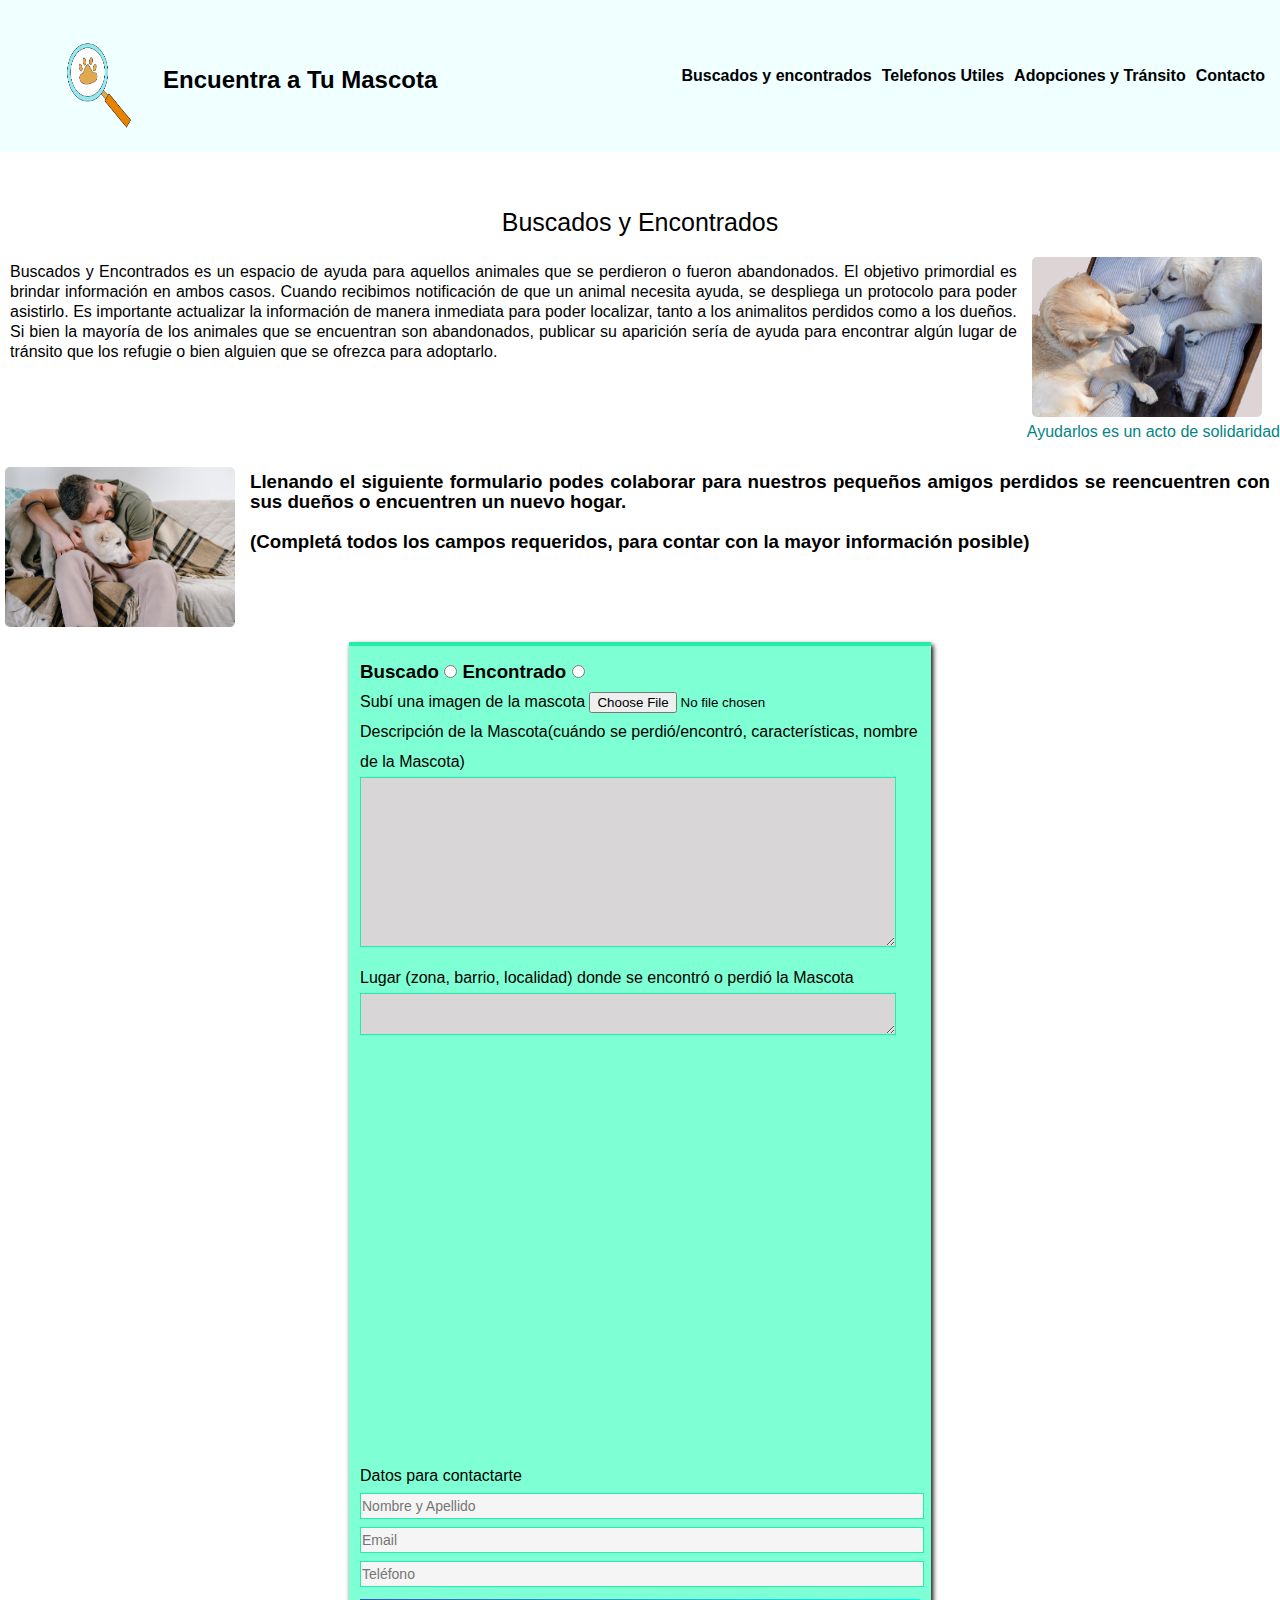
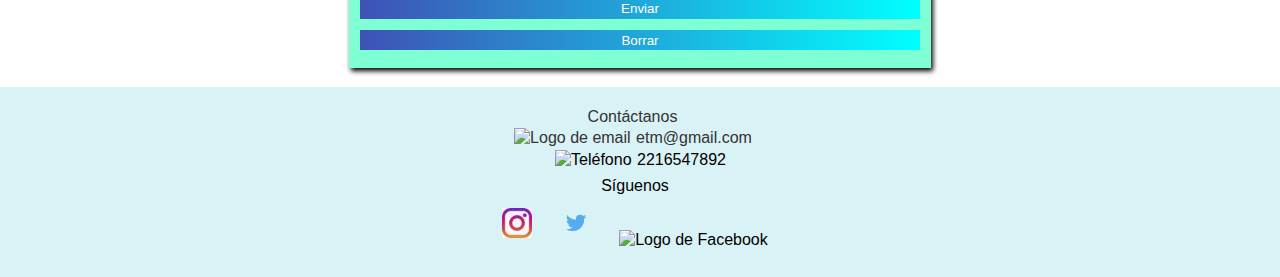
==== buscadosyencontrados.html @ 479eddda "Arregle Buscados y Encontrados HTML + CSS" ====
<!DOCTYPE html>
<html lang="en">
  <head>
    <meta charset="UTF-8" />
    <meta name="viewport" content="width=device-width, initial-scale=1.0" />
    <title>buscados y encontrados</title>
    <link rel="stylesheet" href="style.css" />
  </head>
  <body>
    <header>
      <nav>
        <a href="index.html" class="logo">
          <img
            id="imglogo"
            src="Index/ImagenesInicio/LUPA_Mesa de trabajo 1.png"
            alt="logo de lupa con huellita dentro"
          />
          <h2 class="nombre-empresa">Encuentra a Tu Mascota</h2>
        </a>
      </nav>

        <nav class="container">
          <a
            href="buscadosyencontrados.html"
          >
            Buscados y encontrados</a
          >
          <a href="telefonosUtiles.html">
            Telefonos Utiles</a
          >
          <a
            href="AdopcionesYtransito2.html"
          >
            Adopciones y Tránsito</a
          >
          <a href="contacto.html"> Contacto </a>
        </nav>
      <!-- </div> -->
    </header>

   <main>
    <center>
      <br /><br />
      <h1 class="titulos">Buscados y Encontrados</h1>
    </center>

    <!-- <div > -->
      <section class="carruselbye">
        <!-- <center> -->
       <!-- <img
        class="imagenbannerbye1"
        src="ImagenesByE/abandonados1.jpg"
        alt="gatitos abandonados"
       /> -->
     
        <img
         class="imagenbannerbye1"
         src="ImagenesByE/bye1.jpg"
         alt="Perritos abandonados"
        />     

      <!-- </div> -->

    <!-- <div>
      <img
        class="imagenbanner"
        src="Index/ImagenesInicio/buscadosyencontrados.jpg"
        alt="Perrito sonriendo"
      />
    </div> -->

      <p class="pByE">Buscados y Encontrados es un espacio de ayuda para aquellos animales que se perdieron o fueron abandonados. El objetivo primordial es brindar información en ambos casos.
      Cuando recibimos notificación de que un animal necesita ayuda, se despliega un protocolo para poder asistirlo.
      Es importante actualizar la información de manera inmediata para poder localizar, tanto a los animalitos perdidos como a los dueños.
      Si bien la mayoría de los  animales que se encuentran son abandonados, publicar su aparición sería de ayuda para encontrar algún lugar de tránsito que los refugie o bien alguien que se ofrezca para adoptarlo.
      </p>
      <!-- <center> -->
        <br>
        <p style="color:rgb(4, 132, 132)" >Ayudarlos es un acto de solidaridad</p>
        <br>
      <!-- </center> -->

  <!-- </center> -->
    </section>

    <!-- <center> -->
    <section class="carrusel2bye">
      <!-- <center> -->
       <img
        class="imagenbannerbye"
        src="ImagenesByE/abrazobye6.jpg"
        alt="Dueño y perro"
       />
     
        <!-- <img
         class="imagenbannerbye"
         src="ImagenesByE/abrazobye2.jpg"
         alt="Reencuentro"
        />     -->
        <h3 class="h3bye">Llenando el siguiente formulario podes colaborar para  nuestros pequeños amigos perdidos se reencuentren con sus dueños o encuentren un nuevo hogar. <br>  
          <br>
          (Completá todos los campos requeridos, para contar con la mayor información posible)</h3> 
       
       <!-- </center>  -->
   </section>
  <!-- </center> -->


 
    <section class="form-login3">
      
       <form class="BuscadosyEcontrados">
          
          <div>
          <h3>Buscado
          <input type="radio" name="Tipo" value="Buscado" />
  
          Encontrado
          <input type="radio" name="Tipo" value="Encontrado" /></h3>
          </div>
         
         <div>
          <label for="">Subí una imagen de la mascota</label>
         <form name="subida-imagenes" type="POST" enctype="multipart/formdata" >
          <input type="file" name="imagen" />
         </form>
       
         <form name="subir imagen" type="POST" enctype="multipart/formdata" >
         </div>
        
         <div>
         <label for="">Descripción de la Mascota(cuándo se perdió/encontró, características, nombre de la Mascota)</label></div>

         <div><textarea
          class="controlsByE"
          name=""
          id=""
          cols="40"
          rows="10"
        ></textarea>
         </div>

         <div>
         <label for="">Lugar (zona, barrio, localidad) donde se encontró o perdió la Mascota </label></div>

         <div><textarea
          class="controlsByE"
          name=""
          id=""
          cols="40"
          rows="0"
        ></textarea>
         </div>
     
         </div>
         
         <iframe src="https://www.google.com/maps/embed?pb=!1m18!1m12!1m3!1d52343.084357890984!2d-57.99436985670276!3d-34.92043086929538!2m3!1f0!2f0!3f0!3m2!1i1024!2i768!4f13.1!3m3!1m2!1s0x95a2e62b1f0085a1%3A0xbcfc44f0547312e3!2sLa%20Plata%2C%20Provincia%20de%20Buenos%20Aires!5e0!3m2!1ses!2sar!4v1692672513077!5m2!1ses!2sar" width="280" height="180" style="border:0;" allowfullscreen="" loading="lazy" referrerpolicy="no-referrer-when-downgrade"></iframe>
         </div>

         <div>
           Datos para contactarte 
           <input class="controlsAdop" type="Text" placeholder="Nombre y Apellido" />

           <input class="controlsAdop" type="email"name="Email"value=""       placeholder="Email"/>             
              
           <input class="controlsAdop" type="number" placeholder="Teléfono" />
         </div>

          
           <input class="button3" type="submit" value="Enviar" />
           <input class="button3" type="reset" value="Borrar" />
       
      </form>
    </section>
   </main>
  
    <footer>
      <section class="footer">
        <div class="contact-info">
          <a href="contacto.html">Contáctanos</a>
          <br />
          <a href="https://mail.google.com/">
            <img
              class="iconos"
              src="Index/ImagenesInicio/logo email.png"
              alt="Logo de email"
            />
            etm@gmail.com</a
          >
          <p class="texto">
            <img
              class="iconos"
              src="Index/ImagenesInicio/logo tel.png"
              alt="Teléfono"
            />
            2216547892
          </p>
        </div>

        <div class="social-media">
          <p class="texto">Síguenos</p>
          <a href="https://www.instagram.com">
            <img
              class="red-social"
              src="Index/ImagenesInicio/instagram.png"
              alt="Logo de Instagram"
          /></a>
          <a href="https://www.twitter.com/home">
            <img
              class="red-social"
              src="Index/ImagenesInicio/twitter.png"
              alt="Logo de Twitter"
          /></a>
          <a href="https://www.facebook.com">
            <img
              class="red-social"
              src="Index/ImagenesInicio/facebook.png"
              alt="Logo de Facebook"
          /></a>
        </div>
      </section>
    </footer>
  </body>
</html>
---- style.css ----
/* Inicio */

* {
  margin: 0;
  padding: 0;
  font-family: "roboto", sans-serif;
}

a {
  text-decoration: none;
  color: #000;
}

header {
  padding: 5px;
  /* margin: 5px; */
  background-color: azure;
  position: static;
  width: 100%;
  min-height: 20px;
}
header .container {
  display: flex;
  flex-direction: column;
  align-items: center;
  justify-content: space-between;
}

header nav {
  display: flex;
  flex-direction: column;
  align-items: center;
  padding-bottom: 0;
  padding-top: 8px;
}

.logo {
  align-items: center;
}

.logo img {
  display: flex;
  flex-direction: column;
  align-items: center;
  margin: auto;
  height: 70px;
  width: 90px;
}

nav a {
  font-weight: 500;
}

a:active {
  background-color: aqua;
  color: black;
  font-weight: bold;
}

body {
  margin: 20px;
  font-size: small;
  font-family: "roboto", sans-serif;
  line-height: 20px;
}

.imagenesinicioA {
  width: 275px;
  height: 200px;
  margin: 5px;
  border-radius: 5px;
}

.bienvenidos {
  font-size: large;
  font-weight: bold;
}

.imagenesinicio {
  width: 120px;
  height: 100px;
  margin: 5px;
  border-radius: 5px;
}

.carrusel {
  display: flex;
  flex-wrap: wrap;
}

.form-login {
  width: 250px;
  height: 150px;
  background-color: aquamarine;
  margin: auto;
  margin-top: 10px;
  box-shadow: 2px 3px 5px #000;
  padding: 11px;
  border-top: 4px solid rgb(36, 237, 170);
  color: white;
}

.form-login h5 {
  margin: 0;
  text-align: center;
  height: 20px;
  margin-bottom: 10px;
  border-bottom: 1px solid rgb(36, 237, 170);
  font-size: 15px;
}

.controls {
  width: 100%;
  border: 1px solid rgb(36, 237, 170);
  margin-bottom: 6px;
  padding: 4px 1px;
  background: #d8d6d6;
  font-size: 14px;
}

.controls2 {
  width: 100%;
  height: 10%;
  border: 1px solid rgb(36, 237, 170);
  margin-bottom: 5%;
  padding: 10%, 2%;
  background: #d8d6d6;
  font-size: 14px;
}

.button {
  width: 100%;
  height: 20px;
  /* background: rgb(36, 237, 170); */
  background: linear-gradient(to right, #3f51b5, aqua);
  border: none;
  color: white;
  margin-bottom: 6px;
}

.form-login p {
  height: 20px;
  text-align: center;
  border-bottom: 1px solid rgb(36, 237, 170);
}

body div .imagenbanner {
  width: 250px;
  height: 100px;
  margin: 10px;
  border: 2px black solid;
}

.parrafos {
  font-size: small;
  margin: 10;
  padding: 20px;
  border: 0;
  text-align: justify;
}

.titulos {
  margin: 20px;
  font-size: large;
  color: #000;
  font-family: "roboto", sans-serif;
  /* text-decoration: underline, aqua; */
  font-weight: normal;
  text-align: center;
}

.subtitulos {
  padding: 10px;
  font-size: medium;
  color: rgb(4, 4, 4);
  font-family: "roboto", sans-serif;
  font-weight: normal;
  text-align: left;
}
.form-login2 {
  width: 250px;
  height: 150px;
  background-color: aquamarine;
  margin: auto;
  margin-top: 10px;
  box-shadow: 2px 3px 5px #000;
  padding: 11px;
  border-top: 4px solid rgb(36, 237, 170);
  color: white;
}

.form-login2 h5 {
  margin: 0;
  text-align: center;
  height: 20px;
  margin-bottom: 10px;
  border-bottom: 1px solid rgb(36, 237, 170);
  font-size: 15px;
}

footer {
  margin-top: 1.2em;
  padding: 20px;
  background-color: #bae8ec8c;
  text-align: center;
}
*/ .footer {
  margin: 0;
  display: flex;
  flex-direction: column;
  justify-content: space-between;
  align-items: center;
  margin-top: 1.2em;
  padding: 20px;
  background-color: #bae8ec8c;
  text-align: center;
}

.contact-info a {
  text-decoration: none;
  color: #333;
  margin-right: 15px;
  padding: 5px;
}

.social-media .texto {
  padding: 5px;
  margin-right: 10px;
}

.red-social {
  width: 30px;
  height: 30px;
  margin-right: 10px;
  padding: 7px;
}

.iconos {
  width: 10px;
  height: 10px;
  margin: 1px;
}

/* Adopciones y Tránsito */

.imagenesAdop {
  align-items: center;
}

.imgAdop {
  width: 30%;
  height: 300%;
  margin: 5px;
  border-radius: 5px;
}

.consejos {
  margin-left: 20%;
}

.formAdop {
  width: 250px;
  height: auto;
  background-color: aquamarine;
  margin: auto;
  margin-top: 10px;
  box-shadow: 2px 3px 5px #000;
  padding: 11px;
  border-top: 4px solid rgb(36, 237, 170);
}

.controlsAdop {
  width: 100%;
  border: 1px solid rgb(36, 237, 170);
  margin-bottom: 6px;
  padding: 4px 1px;
  background: rgb(245, 245, 245);
  font-size: 14px;
}

.formCont {
  width: auto;
  height: auto;
  background-color: aquamarine;
  margin: auto;
  margin-top: 10px;
  box-shadow: 2px 3px 5px #000;
  padding: 11px;
  border-top: white;
}

.gifadopcion {
  width: 40%;
  height: 40%;
}

.consejos li {
  list-style: none;
}

.consejos ::before {
  content: "🐾";
}

.button3 {
  width: 100%;
  height: 20px;
  background: linear-gradient(to right, #3f51b5, aqua);
  border: none;
  color: white;
  margin-bottom: 6px;
}

/* Telefonos Utiles */

.imagenestelefonos {
  justify-content: space-between;
  width: 45%;
  margin: 5px;
  border-radius: 5px;
}

.informacion li {
  margin-left: 5%;
  list-style: square;
  font-size: small;
  margin: 20px;
  border: 0;
  text-align: left;
}



/* Buscados y Encontrados */

.form-login3 {
  width: 280px;
  height: 750px;
  background-color: aquamarine;
  margin: auto;
  margin-top: 5px;
  box-shadow: 2px 3px 5px #000;
  padding: 11px;
  border-top: 4px solid rgb(36, 237, 170);
  text-align: left;
  line-height: 20px;
}

.controlsByE {
  width: 95%;
  border: 1px solid rgb(36, 237, 170);
  margin-bottom: 6px;
  padding: 4px 1px;
  background: #d8d6d6;
  font-size: 14px;
}

.imagenbannerbye1 {
  /* justify-content: space-between; */
  /* grid-area: byeF; */
  width: 80%;
  margin: 5px;
  margin-left: 30px;
  border-radius: 5px;
  display: flex;
  align-items: center;
}

.pByE {
  /* grid-area: pByE; */
  text-align: justify;
  margin: 10px;
}

body .carruselbye {
  /* display: flex;
  flex-wrap: wrap; */
  /* display: grid; */
  /* grid-template-areas: "pByE byeF"; */
  justify-content: space-between;
}

.h3bye {
  text-align: justify;
}

.imagenbannerbye {
  justify-content: space-between;
  width: 80%;
  margin: 5px;
  margin-left: 30px;
  border-radius: 5px;
  display: flex;
  align-items: center;
}

/* Contacto */

.contactoP {
  margin: 10px;
  padding: 10px;
  text-align: justify;
}

.imgCont {
  width: 230px;
  height: 160px;
  margin-left: 25px;
  border-radius: 5px;
}

.contacto {
  width: 100%;
  border-bottom: 2px solid white;
  margin-bottom: 6px;
  padding: 4px 1px;
  background-color: RGB(245, 245, 245);

  font-size: 14px;
}
.checkbox {
  font-size: medium;
  margin-bottom: 10px;
  font-weight: 100;
}
@media (min-width: 768px) {
  header .container {
    flex-direction: row;
    justify-content: space-evenly;
    padding: 10px;
    font-size: medium;
  }

  .logo img {
    height: 90px;
    width: 110px;
  }

  .logo {
    display: flex;
    align-items: center;
    margin: 0;
    padding: 7px 8px;
    height: 80%;
  }

  .imagenesinicioA {
    grid-area: imagenInicio;
    width: 100%;
    height: 85%;
  }

  .carrusel {
    display: flex;
    justify-content: center;
  }
  .form-login {
    grid-area: formularioInicio;
    height: 75%;
    width: 250px;
  }

  .controls {
    width: 100%;
    height: 10%;
    border: 1px solid rgb(36, 237, 170);
    margin-bottom: 15%;
    padding: 10%, 2%;
    background: #d8d6d6;
    font-size: 14px;
  }

  .button {
    width: 30%;
    background: linear-gradient(to right, #3f51b5, aqua);
    border: none;
    color: white;

    display: block;
    margin: auto;
    margin-bottom: 5px;

    font-size: 14px;
  }

  .videoinicio {
    grid-area: videoinicio;
    padding: 10px;
    border: 5px;
    width: 350px;
    height: 250px;
    margin-left: 30px;
    border-style: dashed;
    border-color: aqua;
  }

  .parrafos {
    grid-area: parrafos;
    font-size: 13px;
  }

  body .inicio {
    display: grid;
    grid-template-areas: "imagenInicio imagenInicio formularioInicio";
    justify-content: space-evenly;
    height: 300px;
  }

  body .sobrenosotros {
    display: grid;
    grid-template-areas: "parrafos videoinicio";
    justify-content: space-between;
  }

  .imagenesinicio {
    width: 300px;
    height: auto;
    margin: 10px;
  }

  .titulos {
    margin: 10px;
    font-size: 20px;
    color: rgb(0, 0, 0);
    text-align: center;
  }

  .form-login2 {
    width: auto;
    height: auto;
    background-color: aquamarine;
    margin-top: 10px;
    box-shadow: 2px 3px 5px #000;
    border-top: 4px solid rgb(36, 237, 170);
    color: white;
  }

  .form-login2 h5 {
    margin: 0;
    text-align: center;
    height: 20px;
    margin-bottom: 5px;

    border-bottom: 1px solid rgb(36, 237, 170);
    font-size: 15px;
  }

  .controls2 {
    width: 50%;
    display: block;
    margin: auto;
    margin-bottom: 5px;
    padding: 4px 1px;
    background: rgb(245, 245, 245);
    font-size: 14px;
    text-align: letf;
  }

  /* Adopciones y tránsito */
  .gifadopcion {
    width: 30%;
    height: 20%;
  }

  /* Telefonos Utiles */
  .informacion li {
    margin-left: 5%;
    list-style: square;
    font-size: medium;
    margin: 30px;
    border: 0;
    text-align: left;
  }

  /* Contacto */
  .formCont {
    margin: 20px;
  }

  .contactoP {
    grid-area: parrafoContacto;
    margin: 10px;
    padding: 10px;
    /* text-align: justify; */
  }

  .imgCont {
    grid-area: imagenContacto;
    width: 230px;
    /* width: auto; */
    height: 160px;
    margin-top: 15px;
    margin-left: 25px;
    border-radius: 5px;
  }

  body .phone {
    display: grid;
    grid-template-areas: "parrafoContacto imagenContacto";
    justify-content: space-around;
  }

  /* Buscados y Encontrados */

  .imagenbannerbye1 {
    /* justify-content: space-between; */
    grid-area: byeF;
    width: 230px;
    height: 160px;
    margin: 5px;
    border-radius: 5px;
  }

  .pByE {
    grid-area: pByE;
    text-align: justify;
    margin-left: 10px;
  }

  body .carruselbye {
    /* display: flex;
    flex-wrap: wrap; */
    display: grid;
    grid-template-areas: "pByE byeF";
    justify-content: space-evenly;
  }

  .h3bye {
    grid-area: h3bye;
    text-align: justify;
    /* text-align: right; */
    margin: 10px;
  }

  .imagenbannerbye {
    grid-area: bye2;
    width: 230px;
    height: 160px;
    margin: 5px;
    border-radius: 5px;
  }

  body .carrusel2bye {
    /* display: flex;
    flex-wrap: wrap; */
    display: grid;
    grid-template-areas: "bye2 h3bye";
    justify-content: space-evenly;
  }

  /* .imagenbannerbye {
    justify-content: space-between;
    width: 45%;
    margin: 5px;
    border-radius: 5px;
  } */
}
@media (min-width: 1000px) {
  */ a {
    text-decoration: none;
    color: #000;
  }
  header {
    display: flex;
    justify-content: space-between;
    align-items: center;
  }

  .logo img {
    height: 120px;
    width: 150px;
  }

  nav a {
    font-weight: 600;
    padding-right: 10px;
  }

  nav a:hover {
    color: aqua;
  }

  .imagenesinicioA {
    grid-area: imagenInicio;
    width: 600px;
    height: 350px;
    margin: 10px;
    border: 5px;
  }

  .imagenesinicio {
    display: flex;
    flex-wrap: wrap;
    width: 400px;
    height: 300px;
    margin: 30px;
  }

  body {
    margin: auto;
    font-size: medium;
    font-family: "roboto", sans-serif;
  }

  body .inicio {
    display: grid;
    grid-template-areas: "imagenInicio formularioInicio";
    width: auto;
    height: auto;
    justify-content: space-evenly;
  }

  body .sobrenosotros {
    display: grid;
    margin: 30px;
  }

  .titulos {
    margin: 30px;
    padding: 30px;
    color: aqua;
  }

  header .container nav a :hover {
    text-shadow: aqua;
  }

  .parrafos {
    margin: 0;
    padding: 0, 5, 0, 0;
    font-size: medium;
  }

  .videoinicio {
    grid-area: videoinicio;
    padding: 10px;
    border: 5px;
    width: 350px;
    height: 200px;
    margin-left: 30px;
    border-style: dashed;
    border-color: aqua;
  }

  .titulos {
    margin: 10px;
    padding: 10px;
    font-size: 25px;
    color: #000;
    text-align: center;
  }

  .form-login {
    width: 100%;
    height: 85%;
    background-color: aquamarine;
    margin: auto;
    justify-content: left;
    margin-top: 10px;
    box-shadow: 2px 3px 5px #000;
    padding: 11px;
    border-top: 4px solid rgb(36, 237, 170);
    color: white;
  }

  .form-login2 {
    width: 50%;
    height: auto;
    background-color: aquamarine;
    margin: auto;
    justify-content: left;
    margin-top: 10px;
    box-shadow: 2px 3px 5px #000;
    padding: 11px;
    border-top: 4px solid rgb(36, 237, 170);
    color: white;
  }

  .controls {
    width: 100%;
    height: 10%;
    border: 1px solid rgb(36, 237, 170);
    margin-bottom: 10%;
    padding: 8%, 2%;
    background: #d8d6d6;
    font-size: 14px;
  }

  .button {
    width: 50%;
    height: 10%;
    background: linear-gradient(to right, #3f51b5, aqua);
    border: none;
    padding: 8px;
    color: white;
    margin-bottom: 20px;
    margin-left: 25%;
  }

  .controls2 {
    width: 90%;
    margin-bottom: 10px;
    padding: 4px 1px;
    font-size: 14px;
    padding: 4px 1px;
    background: rgb(245, 245, 245);
  }

  /* Telefonos Utiles */

  .informacion li {
    margin-left: 5%;
    list-style: square;
    font-size: medium;
    margin: 30px;
    border: 0px;
    text-align: left;
  }

  /* Buscados y Encontrados */
  .form-login3 {
    width: 560px;
    height: 1000px;
    background-color: aquamarine;
    margin: auto;
    margin-top: 10px;
    box-shadow: 2px 3px 5px #000;
    padding: 11px;
    border-top: 4px solid rgb(36, 237, 170);
    text-align: left;
    line-height: 30px;
  }

  .form-login3 iframe {
    width: 560px;
    height: 400px;
  }

  /* Contacto */

  .imgCont {
    width: 300px;
    height: 200px;
    margin-top: 15px;
    margin-left: 25px;
    margin-right: 25px;
    border-radius: 5px;
  }

  .contactoP {
    margin-left: 75px;
  }

  .formCont {
    margin: 50px;
  }
}
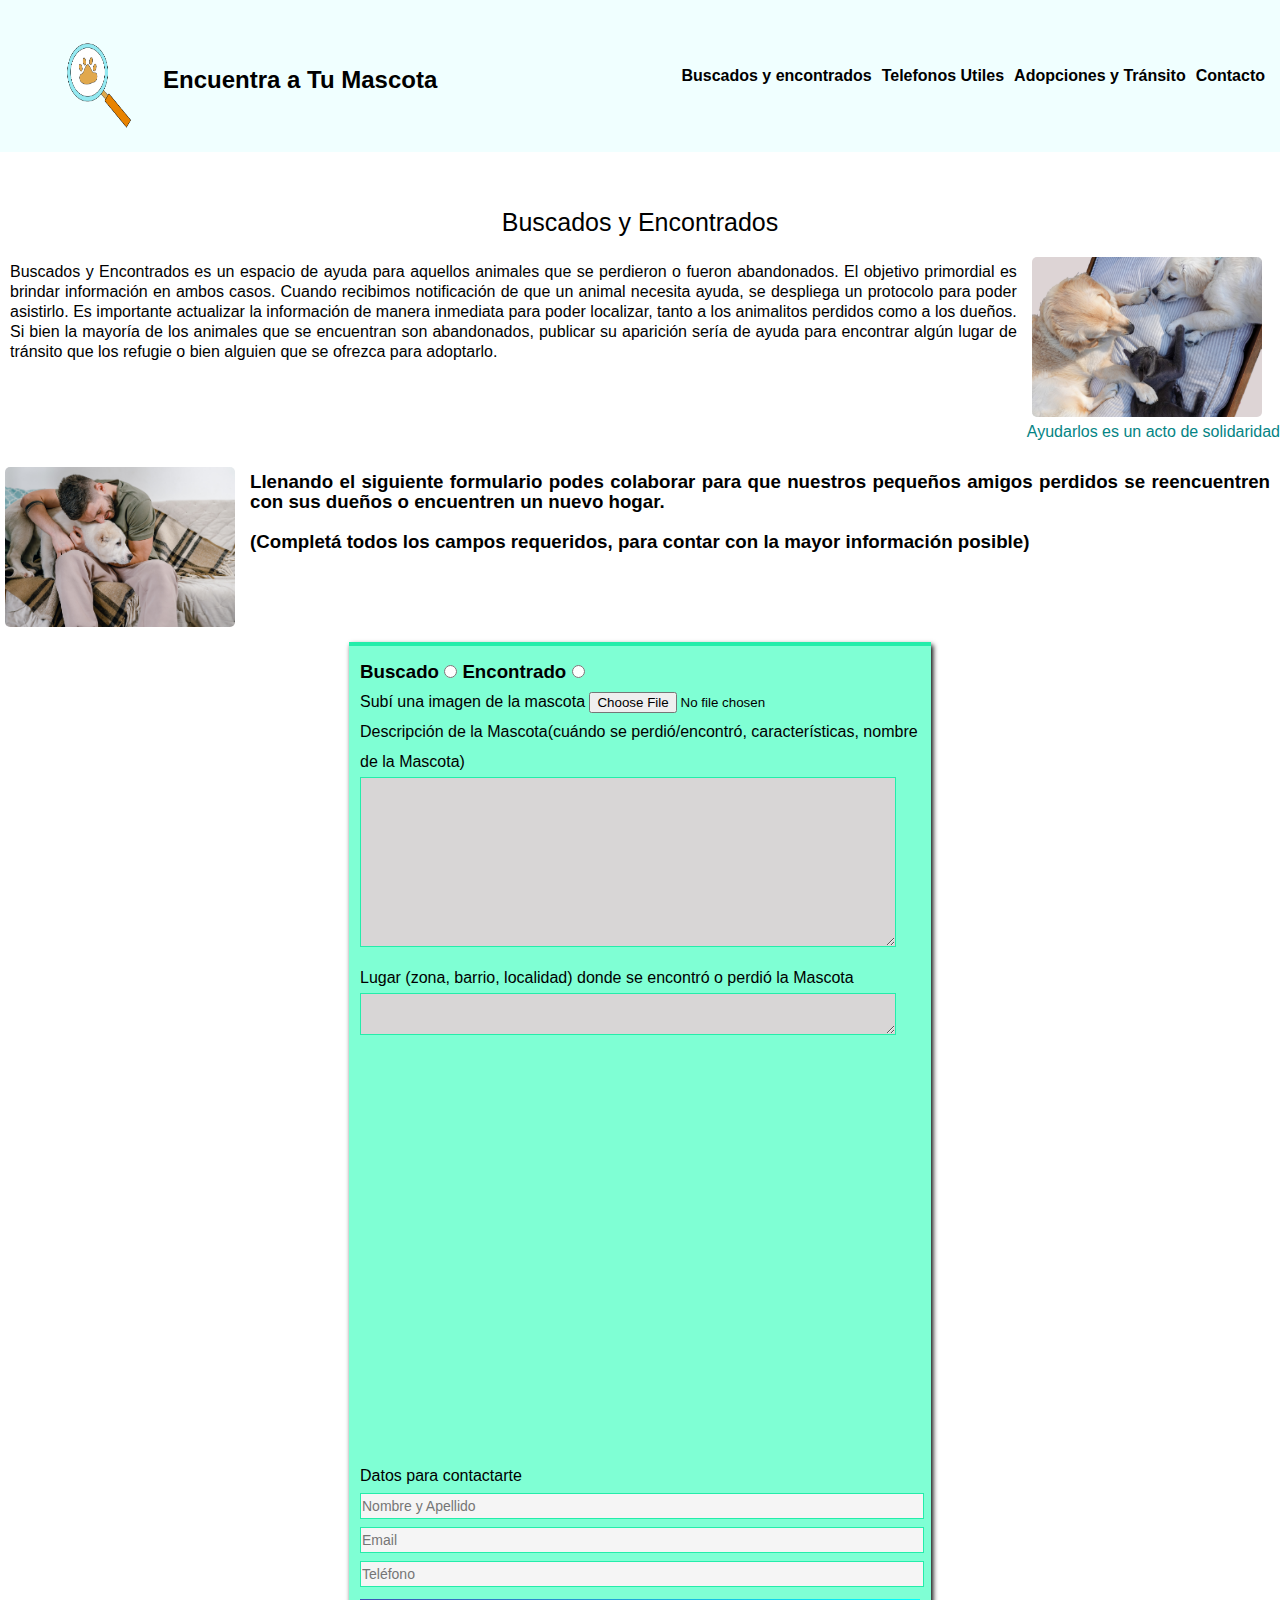
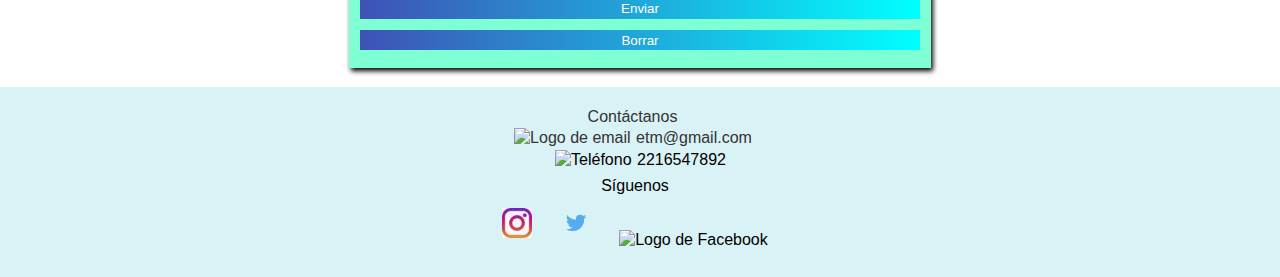
==== commit df3dc4c3: "agregue un que en P" ====
--- a/buscadosyencontrados.html
+++ b/buscadosyencontrados.html
@@ -97,7 +97,7 @@
          src="ImagenesByE/abrazobye2.jpg"
          alt="Reencuentro"
         />     -->
-        <h3 class="h3bye">Llenando el siguiente formulario podes colaborar para  nuestros pequeños amigos perdidos se reencuentren con sus dueños o encuentren un nuevo hogar. <br>  
+        <h3 class="h3bye">Llenando el siguiente formulario podes colaborar para que nuestros pequeños amigos perdidos se reencuentren con sus dueños o encuentren un nuevo hogar. <br>  
           <br>
           (Completá todos los campos requeridos, para contar con la mayor información posible)</h3> 
        
